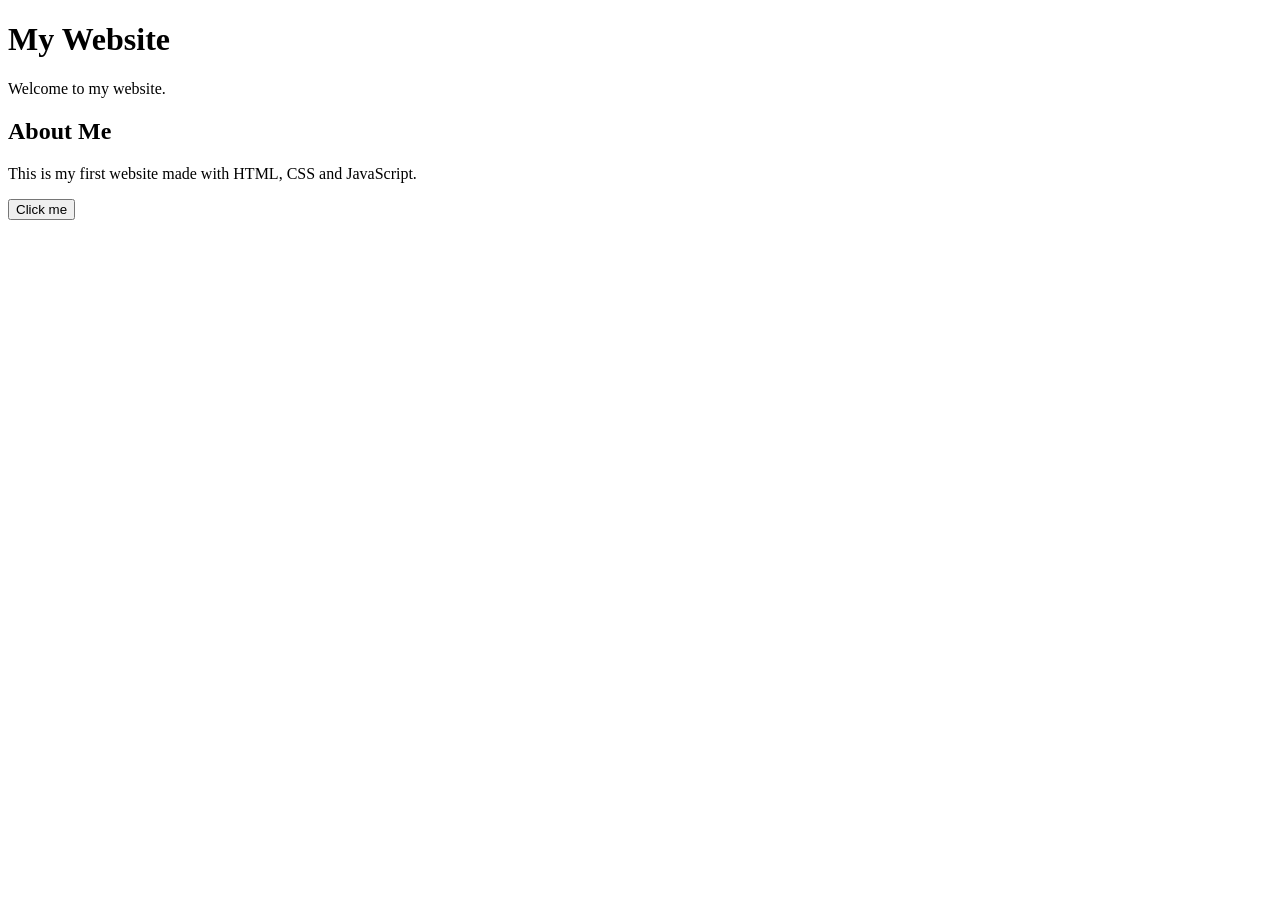
==== index.html @ 03cff461 "index.html" ====
<!DOCTYPE html>
<html lang="en">

<head>
    <meta charset="UTF-8">
    <meta name="viewport" content="width=device-width, initial-scale=1.0">

    <title>My Website</title>

    <link rel="stylesheet" href="style.css">
</head>

<body>

    <header>
        <h1>My Website</h1>
        <p>Welcome to my website.</p>
    </header>

    <main>
        <h2>About Me</h2>
        <p>
            This is my first website made with HTML, CSS and JavaScript.
        </p>

        <button onclick="sayHello()">Click me</button>
    </main>

    <script src="script.js"></script>

</body>

</html>
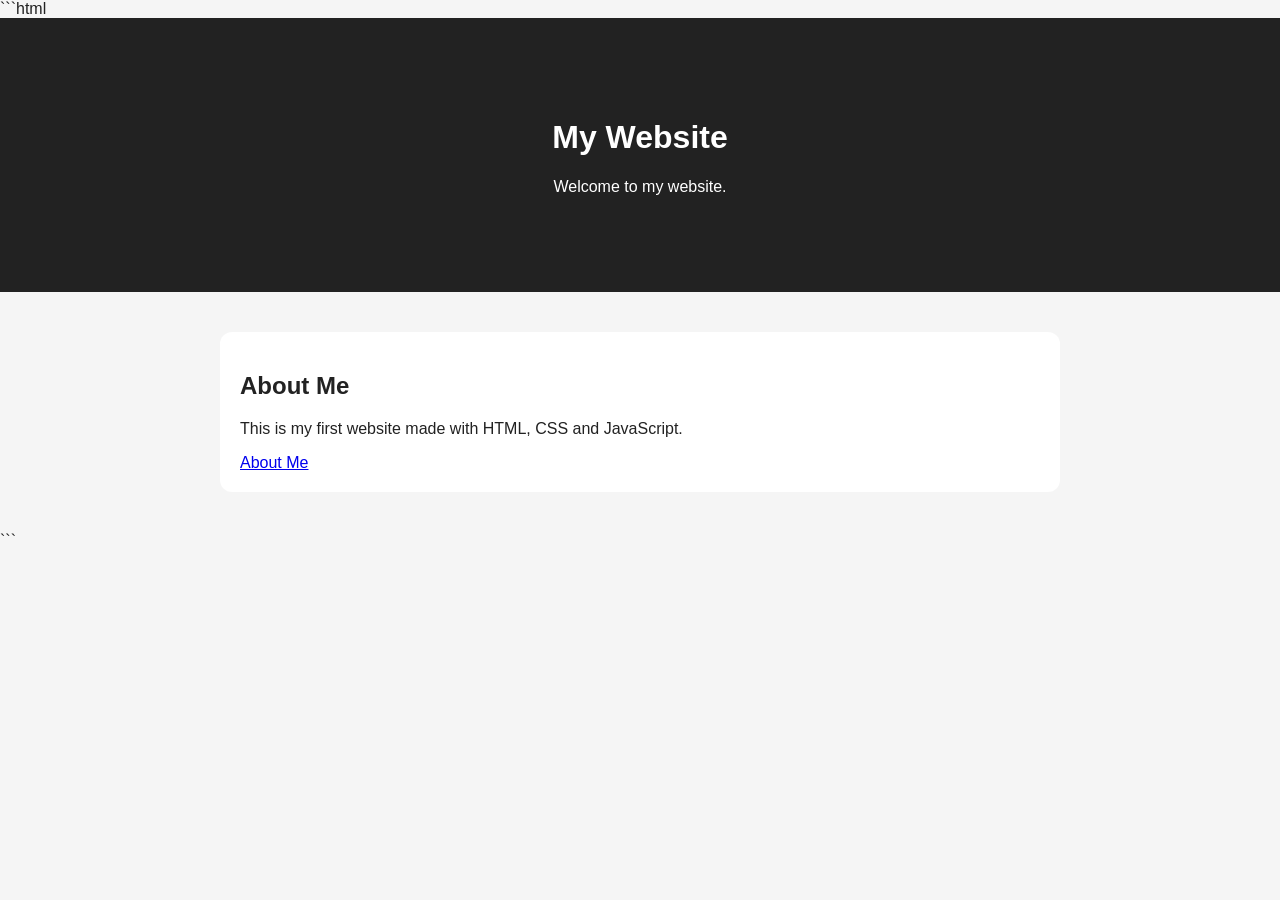
==== commit 5edf841d: "Add About Me link and remove button" ====
--- a/index.html
+++ b/index.html
@@ -1,3 +1,4 @@
+```html
 <!DOCTYPE html>
 <html lang="en">
 
@@ -23,7 +24,7 @@
             This is my first website made with HTML, CSS and JavaScript.
         </p>
 
-        <button onclick="sayHello()">Click me</button>
+        <a href="about/" class="button">About Me</a>
     </main>
 
     <script src="script.js"></script>
@@ -31,3 +32,4 @@
 </body>
 
 </html>
+```
--- a/style.css
+++ b/style.css
@@ -0,0 +1,28 @@
+body {
+    font-family: Arial, sans-serif;
+    margin: 0;
+    background: #f5f5f5;
+    color: #222;
+}
+
+header {
+    background: #222;
+    color: white;
+    text-align: center;
+    padding: 80px 20px;
+}
+
+main {
+    max-width: 800px;
+    margin: 40px auto;
+    padding: 20px;
+    background: white;
+    border-radius: 12px;
+}
+
+button {
+    padding: 12px 20px;
+    border: none;
+    border-radius: 8px;
+    cursor: pointer;
+}
